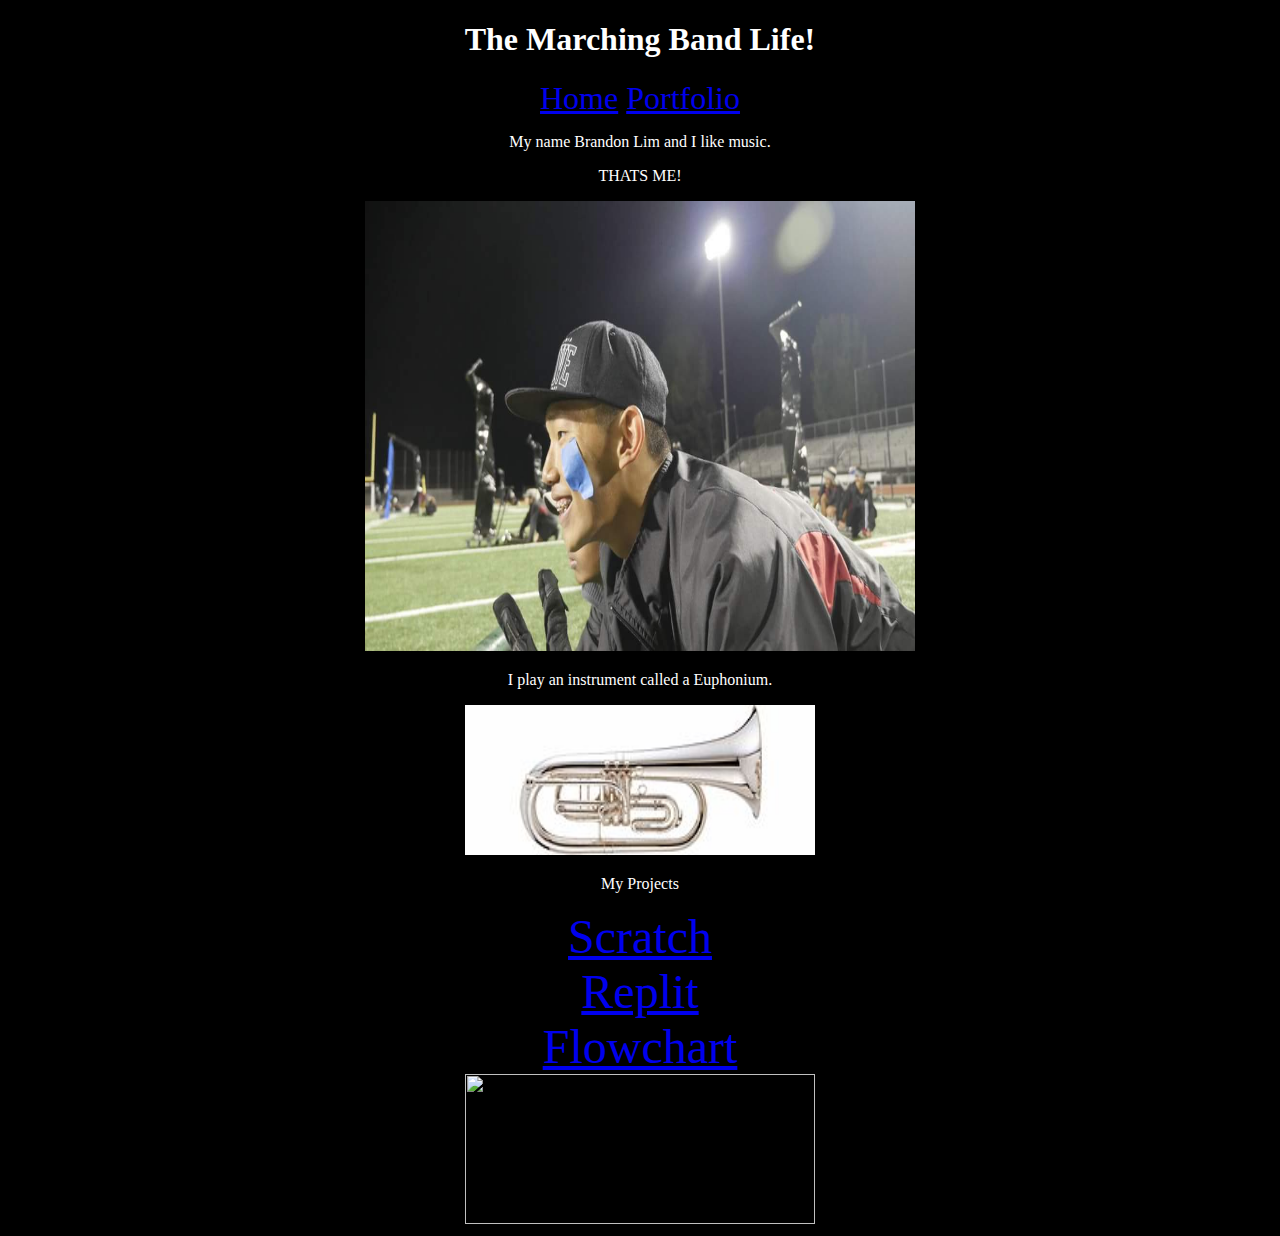
==== BLim_CSP_Website/index.html @ ce14a652 "blim" ====
<!doctype html>
<html lang="en">
<!-- The tags below specify the meta (browser data) and page title -->
  <head>
    <meta charset="utf-8">
    <title>Home</title>
  </head>
<!-- The tags below are what is displayed on the actual page -->
  <body>
    
	<h1><center><font color="white">The Marching Band Life!</font></center></h1>
    
	<center><font size="6">
	<a href="index.html">Home</a>
    <a href="portfolio.html">Portfolio</a>
	</font></center>
	
	<style>
		body {
			background-color:#000000;}
	</style>
	
	<p>
	<center><font color="white">My name Brandon Lim and I like music.</font></center> 
	<p/> 	
	
	<p><center><font color="white">THATS ME!</font></center><p/>
	
	<center><img src="images/nightlight.jpg" height="450" width="550"></center>
	
	<p>
	<center><font color="white">I play an instrument called a Euphonium.</font></center>
	</p>
	<center><img src="images/marching.jpg" height="150" width="350"></center>
	
	<p>
		<center><font color="white">My Projects</font></center>
	</p>

	<center><font size="10">
 		<a href="https://scratch.mit.edu/projects/120220703/">Scratch</a>
	</font></center>
	
	<center><font size="10">	
		<a href="https://repl.it/Db2Q/19">Replit</a>
	</font></center>
	
	<center><font size="10">
		<a href="https://www.draw.io/?state=%7B%22ids%22:%5B%220B9GsvfA4t25UaUU3WTNfUWRpRVk%22%5D,%22action%22:%22open%22,%22userId%22:%22113786718248707216657%22%7D#G0B9GsvfA4t25UaUU3WTNfUWRpRVk">Flowchart</a>
	</font></center>

 	<center>
		<img src="images/" height="150" width="350">
 	</center>
 
 
 
 
 
 
 
</body>
</html>
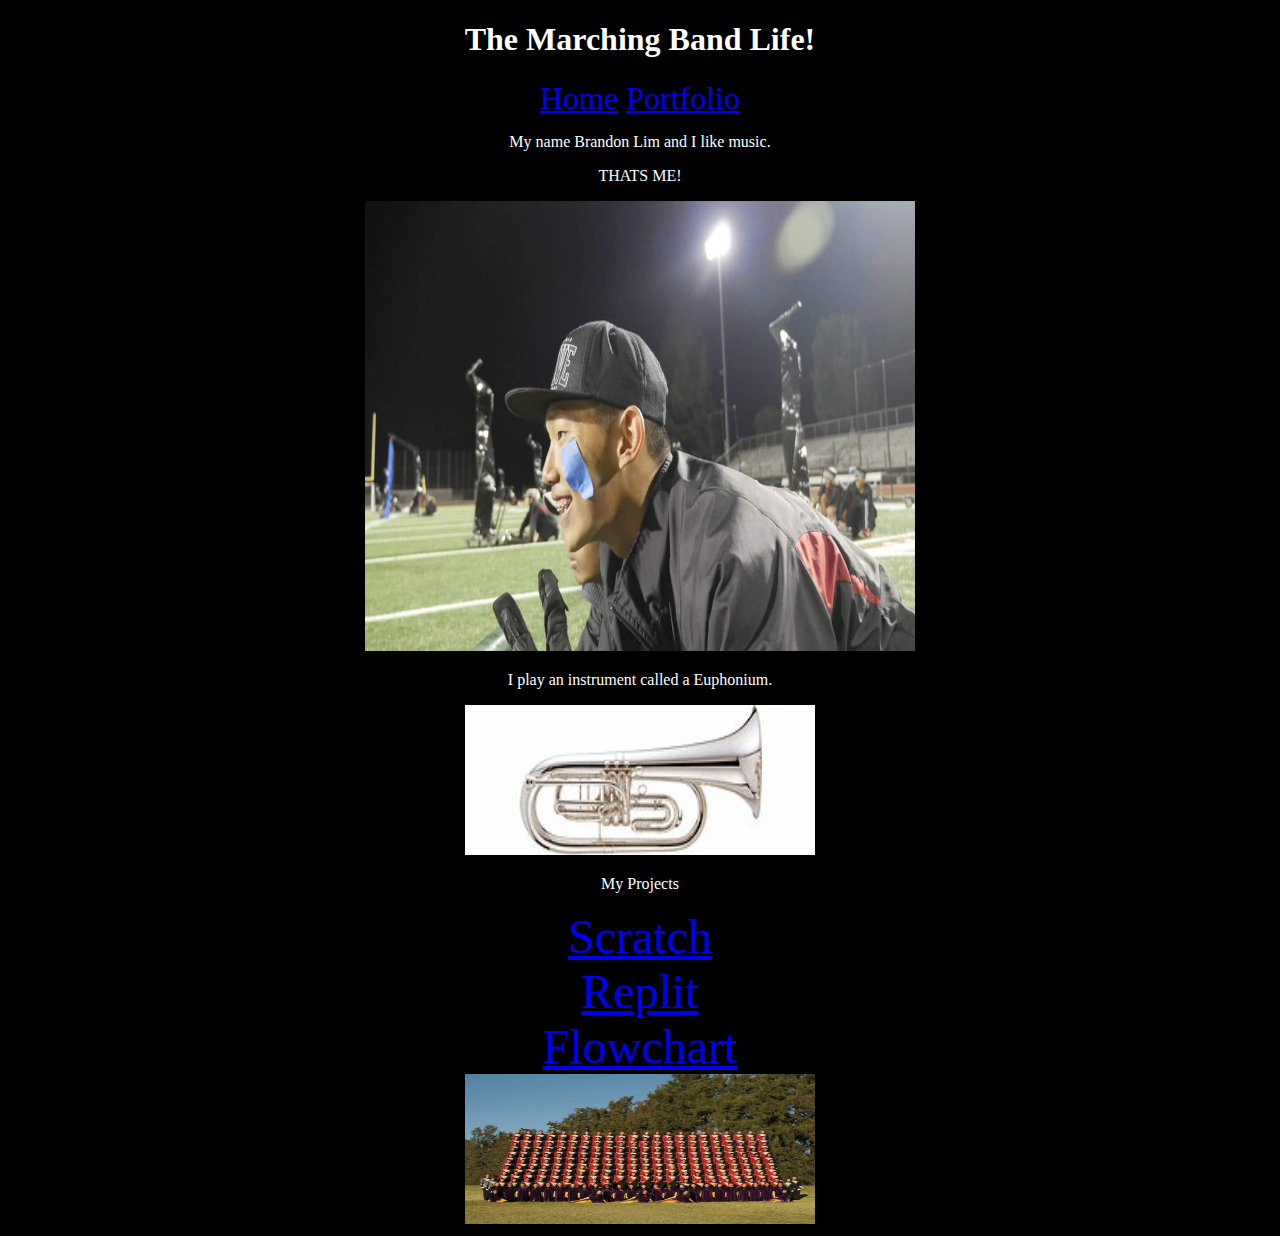
==== commit a4bd29a5: "Initial commit" ====
--- a/BLim_CSP_Website/index.html
+++ b/BLim_CSP_Website/index.html
@@ -50,7 +50,7 @@
 	</font></center>
 
  	<center>
-		<img src="images/" height="150" width="350">
+		<img src="images/band.jpg" height="150" width="350">
  	</center>
  
  
